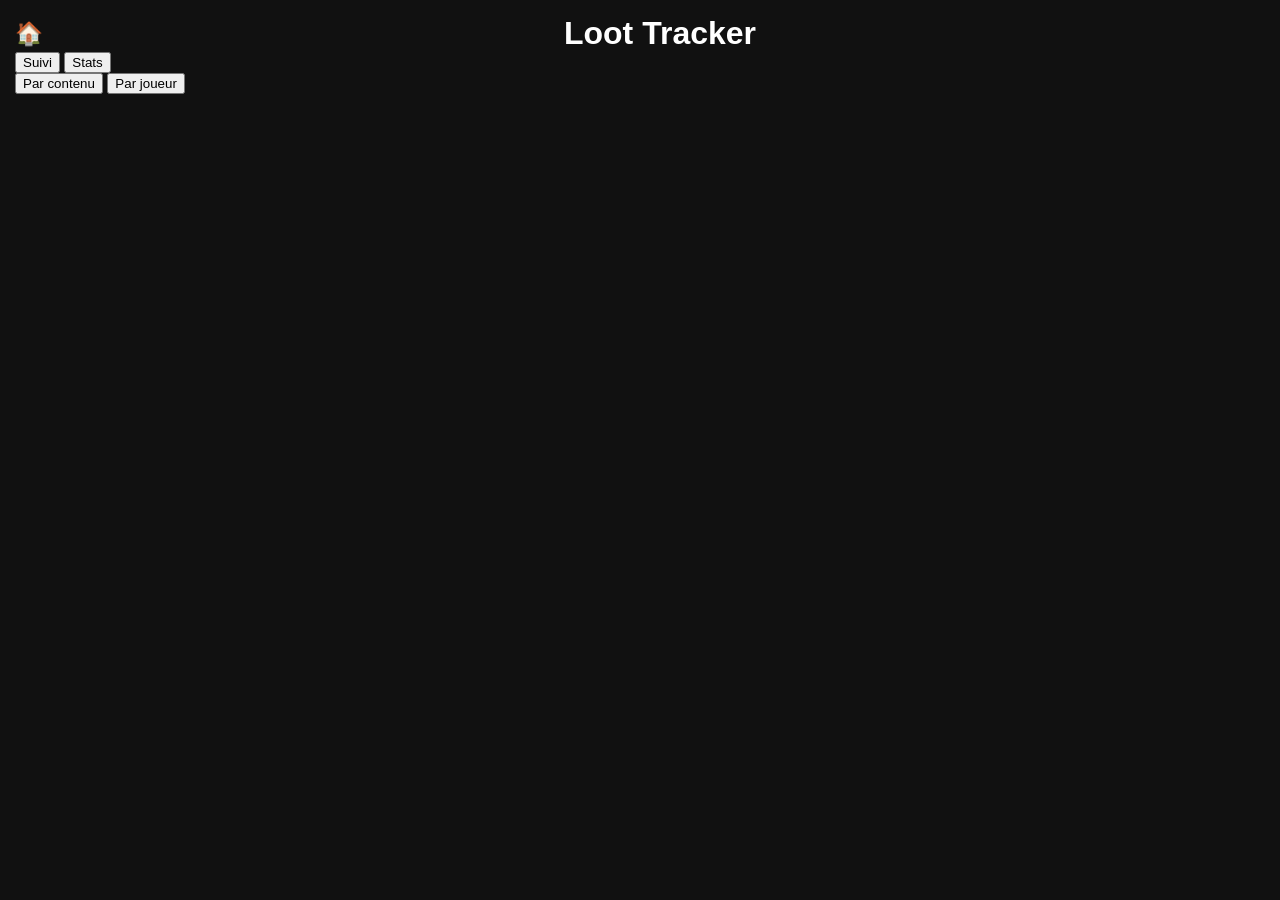
==== loot-tracker/index.html @ f9f51bd1 "Update index.html" ====
<!DOCTYPE html>
<html lang="fr">

<head>

<meta charset="UTF-8">
<meta name="viewport" content="width=device-width, initial-scale=1.0">

<title>Loot Tracker</title>

<link rel="stylesheet" href="style.css">

</head>


<body>

<div class="app">


<div class="header">

    <a class="home-button" href="../">
        🏠
    </a>

    <h1>
        Loot Tracker
    </h1>

</div>


<div id="mainMode">

    <button id="trackingPage">
        Suivi
    </button>

    <button id="statsPage">
        Stats
    </button>

</div>


<div id="trackingMode">

    <button id="contentMode">
        Par contenu
    </button>

    <button id="playerMode">
        Par joueur
    </button>

</div>

<div id="contents"></div>

<div id="loot"></div>


<script src="app.js"></script>


</body>

</html>
---- loot-tracker/style.css ----
body {

    margin:0;

    background:#111;

    color:white;

    font-family:sans-serif;

}



.app {

    padding:15px;

}



.header {

    width:100%;

    display:grid;

    grid-template-columns:40px 1fr;

    align-items:center;

}

.stats-table {

    width:100%;

    border-collapse: collapse;

}


.stats-container {

    width:100%;

    overflow-x:auto;

}


.stats-table {

    border-collapse:collapse;

    width:100%;

    min-width:900px;

    table-layout:fixed;

}


.stats-table th,
.stats-table td {

    border:1px solid #555;

    padding:8px;

    text-align:center;

}


/* colonne contenu */

.stats-table th:first-child,
.stats-table td:first-child {

    width:250px;

    text-align:left;

}


/* toutes les colonnes joueurs */

.stats-table th:not(:first-child),
.stats-table td:not(:first-child) {

    width:120px;

}

.header h1 {

    text-align:center;

    margin:0;

}



.home-button {

    color:white;

    text-decoration:none;

    font-size:1.4rem;

}

select {

    width:100%;

    padding:10px;

    margin:10px 0;

    font-size:1rem;

}

.character,
.item {

    background:#222;

    border-radius:10px;

    padding:12px;

    margin:10px 0;

}



select {

    width:100%;

    padding:10px;

    font-size:1rem;

}

#mode {

    display:flex;

    gap:10px;

    margin:15px 0;

}


#mode button {

    flex:1;

    padding:10px;

}
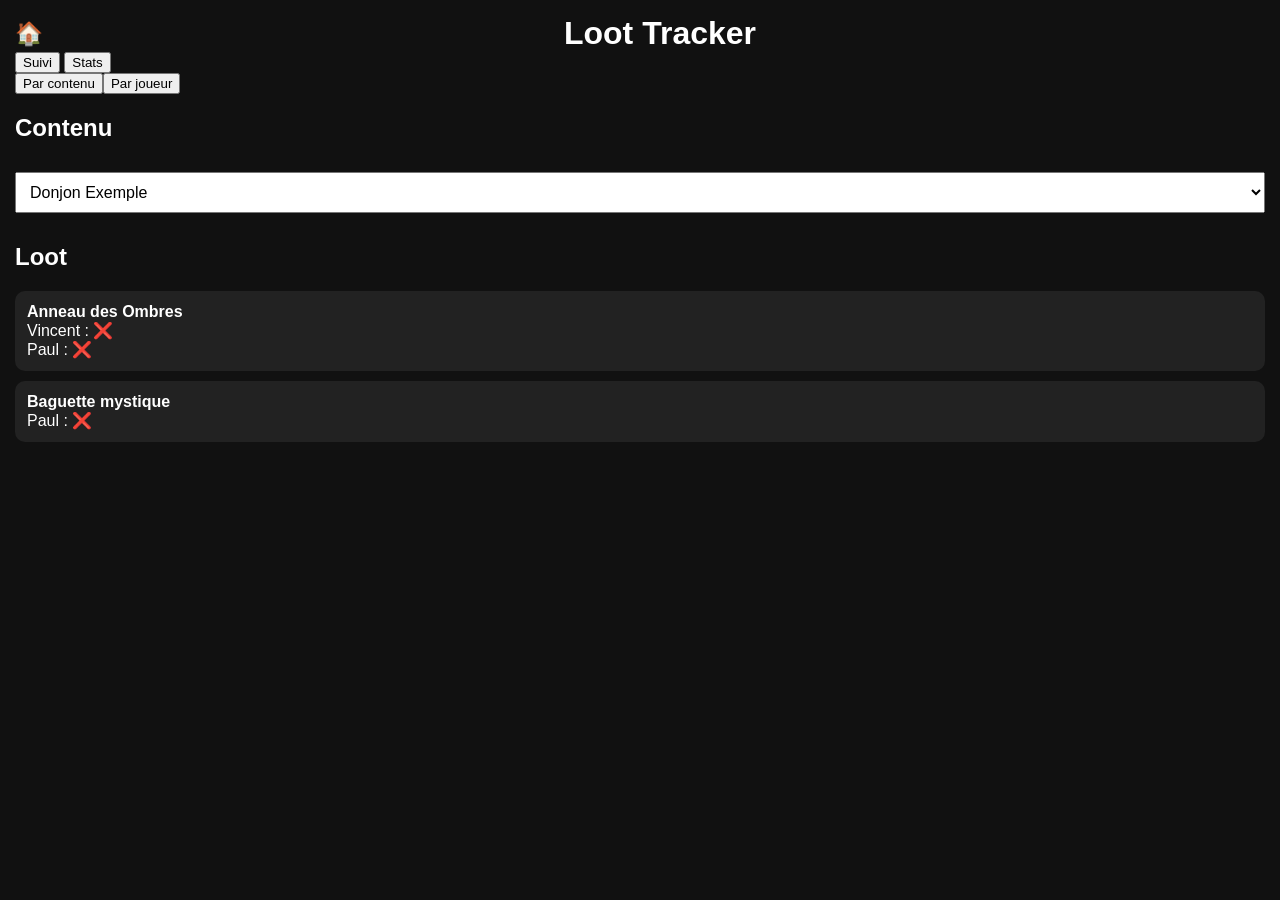
==== commit 99f8bc2c: "Update index.html" ====
--- a/loot-tracker/index.html
+++ b/loot-tracker/index.html
@@ -44,6 +44,9 @@
 </div>
 
 
+<div id="characters"></div>
+
+
 <div id="trackingMode">
 
     <button id="contentMode">
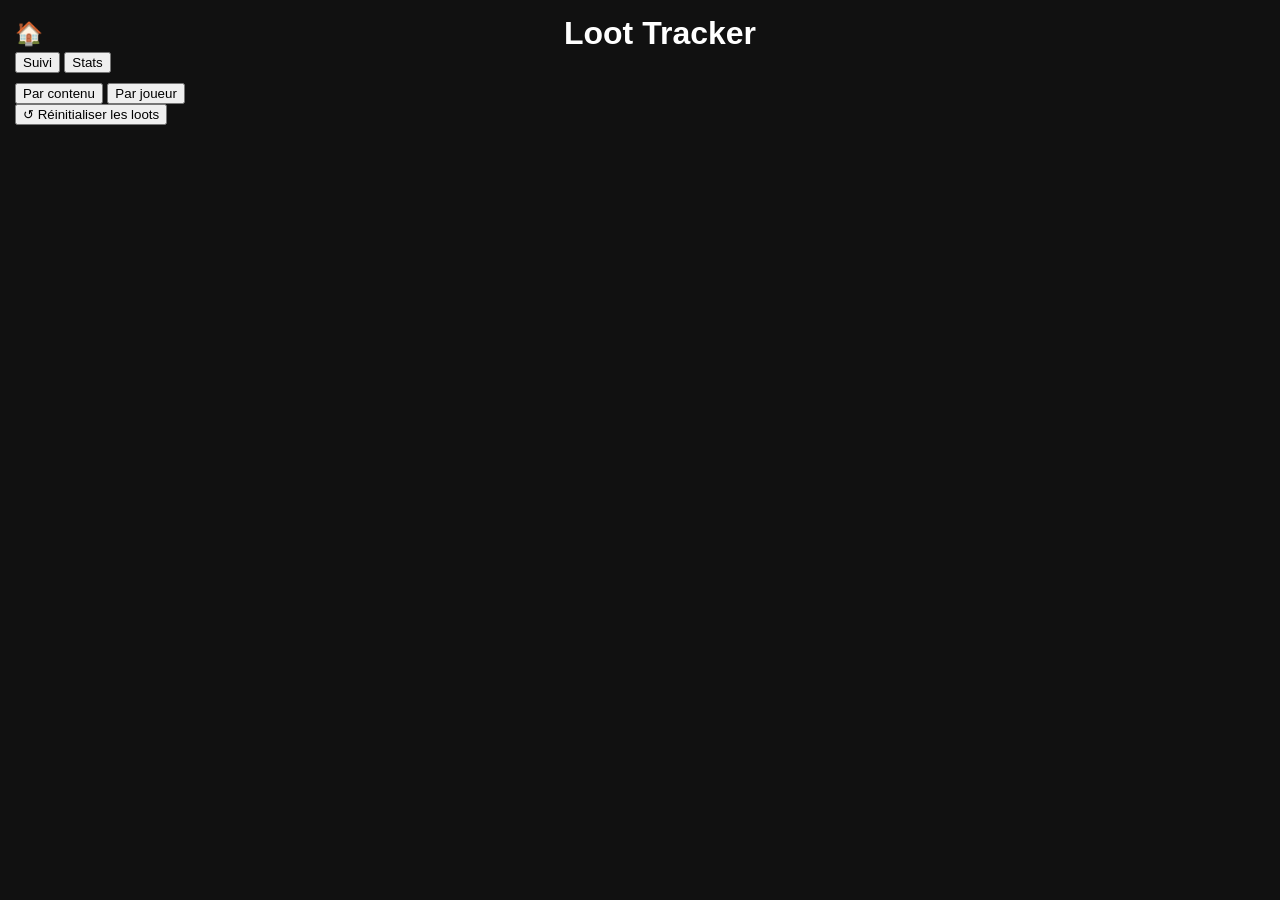
==== commit f1875f7c: "Update index.html" ====
--- a/loot-tracker/index.html
+++ b/loot-tracker/index.html
@@ -66,7 +66,9 @@
 
 <script src="app.js"></script>
 
-
+<button id="resetLoot">
+    ↺ Réinitialiser les loots
+</button>
 </body>
 
 </html>
--- a/loot-tracker/style.css
+++ b/loot-tracker/style.css
@@ -92,7 +92,13 @@
 .stats-table th:not(:first-child),
 .stats-table td:not(:first-child) {
 
-    width:120px;
+    width:60px;
+
+    max-width:60px;
+
+    overflow:hidden;
+
+    text-overflow:ellipsis;
 
 }
 
@@ -104,7 +110,20 @@
 
 }
 
+#characters {
 
+    margin:10px 0;
+
+}
+
+
+.character {
+
+    display:inline-block;
+
+    margin-right:15px;
+
+}
 
 .home-button {
 
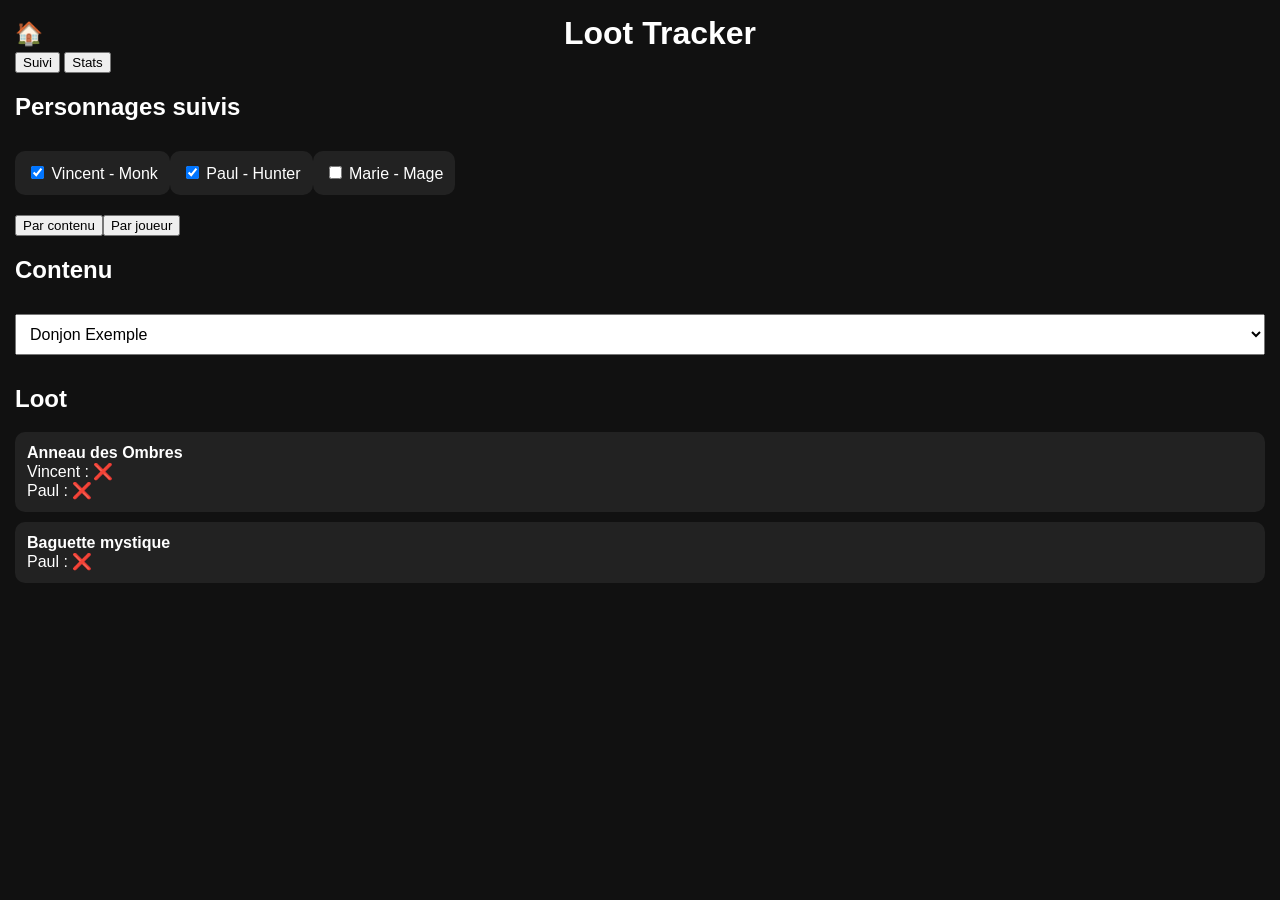
==== commit 490cd63b: "Update index.html" ====
--- a/loot-tracker/index.html
+++ b/loot-tracker/index.html
@@ -66,9 +66,6 @@
 
 <script src="app.js"></script>
 
-<button id="resetLoot">
-    ↺ Réinitialiser les loots
-</button>
 </body>
 
 </html>
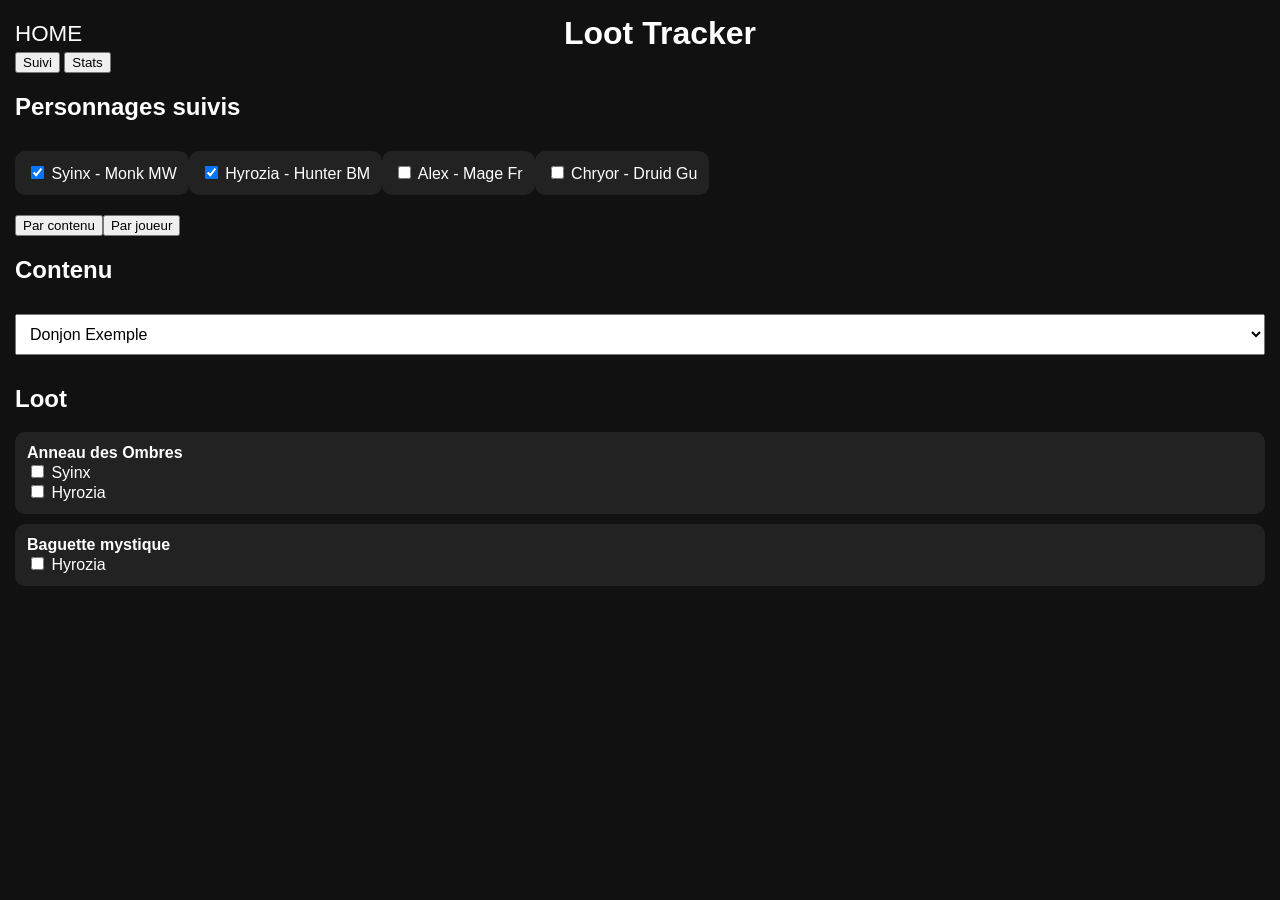
==== commit 31f6eec9: "Update index.html" ====
--- a/loot-tracker/index.html
+++ b/loot-tracker/index.html
@@ -20,8 +20,8 @@
 
 <div class="header">
 
-    <a class="home-button" href="../">
-        🏠
+    <a class="home-button" href="/raid-marker-helper/">
+        HOME
     </a>
 
     <h1>
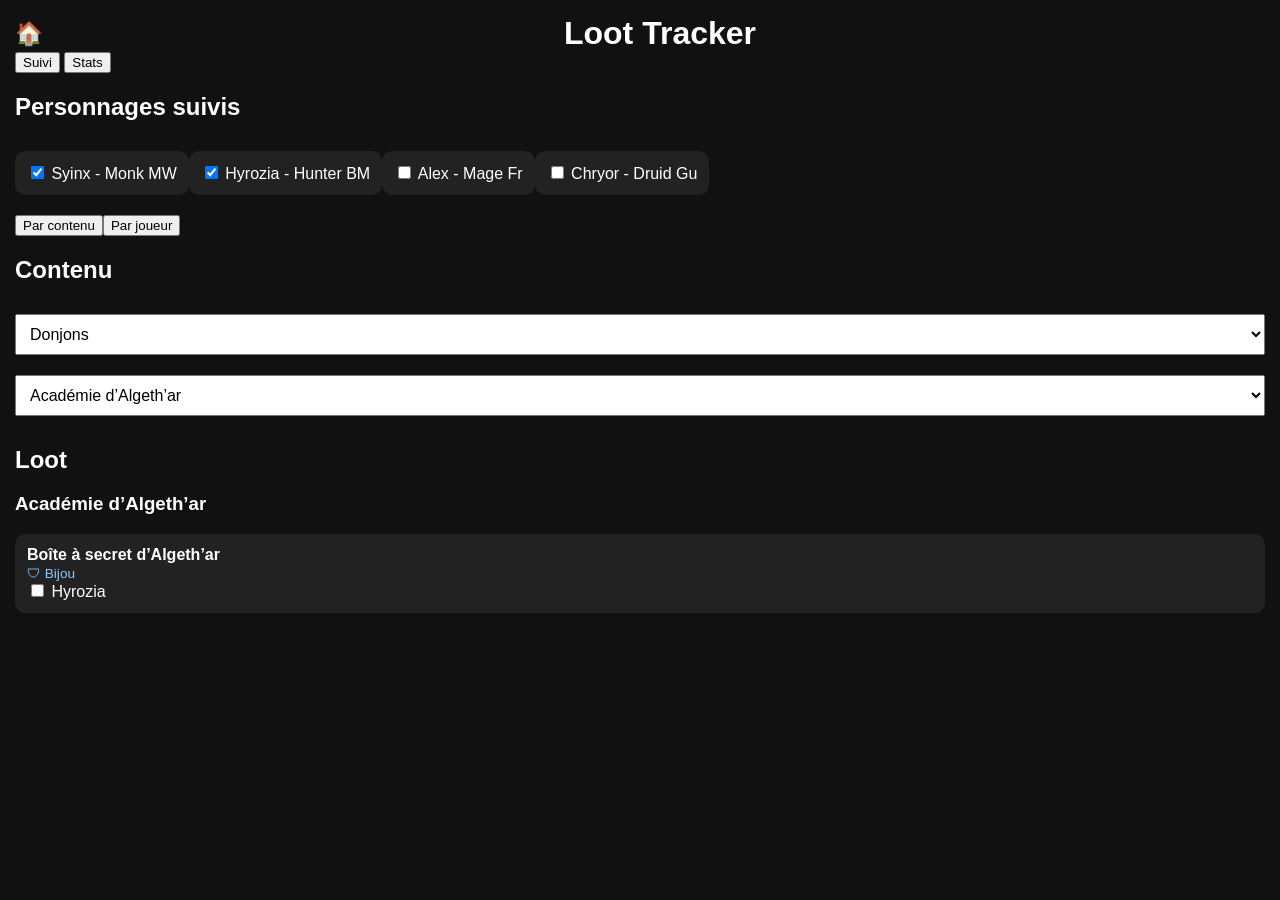
==== commit 8daec2ba: "Update index.html" ====
--- a/loot-tracker/index.html
+++ b/loot-tracker/index.html
@@ -21,7 +21,7 @@
 <div class="header">
 
     <a class="home-button" href="/raid-marker-helper/">
-        HOME
+        🏠
     </a>
 
     <h1>
@@ -65,7 +65,16 @@
 
 
 <script src="app.js"></script>
-
+    
+<script>
+    navigator.serviceWorker.register(
+        "service-worker.js",
+        {
+            scope: "./"
+        }
+    );
+</script>
+    
 </body>
 
 </html>
--- a/loot-tracker/style.css
+++ b/loot-tracker/style.css
@@ -124,7 +124,22 @@
     margin-right:15px;
 
 }
-
+.slot {
+
+    font-size: 0.85rem;
+    color: #8ecaff;
+    margin-top: 2px;
+
+}
+
+.note {
+
+    font-size: 0.8rem;
+    color: #f0d66d;
+    font-style: italic;
+    margin: 4px 0;
+
+}
 .home-button {
 
     color:white;
@@ -132,6 +147,67 @@
     text-decoration:none;
 
     font-size:1.4rem;
+
+}
+
+.stats-container {
+    overflow-x: auto;
+}
+
+
+.stats-table {
+    width: 100%;
+    border-collapse: collapse;
+}
+
+
+.stats-table th,
+.stats-table td {
+    padding: 6px 10px;
+    text-align: center;
+}
+
+
+.stats-table th:first-child,
+.stats-table td:first-child {
+    text-align: left;
+}
+
+
+.stats-table .section td {
+
+    font-weight: bold;
+    background: rgba(128,128,128,0.15);
+
+    padding-top: 12px;
+    padding-bottom: 12px;
+
+}
+
+
+.stats-table .raid-title td {
+
+    font-weight: bold;
+
+    background: rgba(128,128,128,0.08);
+
+    padding-left: 20px;
+
+}
+
+
+.stats-table .boss td:first-child {
+
+    padding-left: 35px;
+
+}
+
+
+.stats-table .total td {
+
+    font-weight: bold;
+
+    border-top: 2px solid #888;
 
 }
 
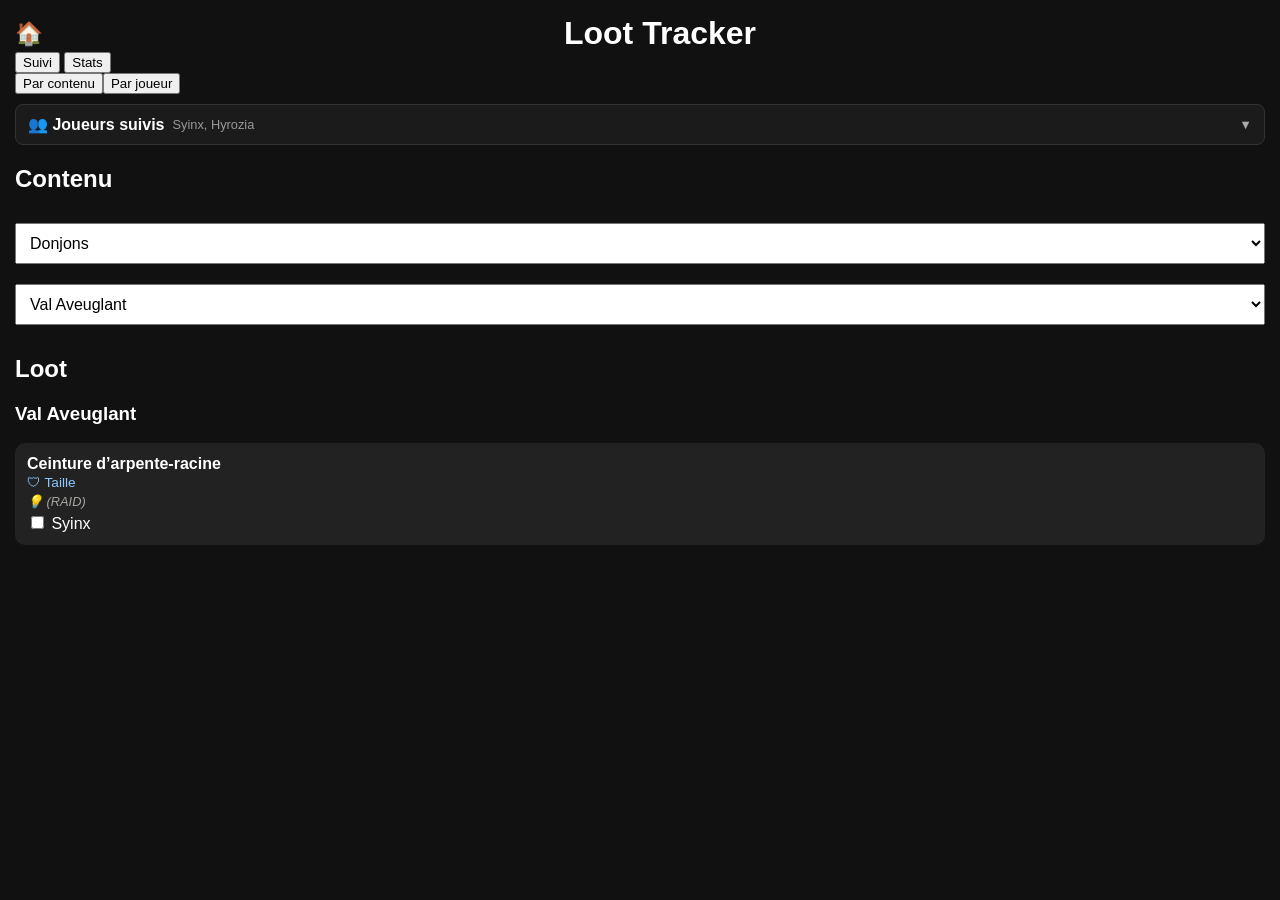
==== commit d9abebd5: "Update index.html" ====
--- a/loot-tracker/index.html
+++ b/loot-tracker/index.html
@@ -43,10 +43,6 @@
 
 </div>
 
-
-<div id="characters"></div>
-
-
 <div id="trackingMode">
 
     <button id="contentMode">
@@ -59,6 +55,8 @@
 
 </div>
 
+<div id="characters"></div>
+    
 <div id="contents"></div>
 
 <div id="loot"></div>
--- a/loot-tracker/style.css
+++ b/loot-tracker/style.css
@@ -110,20 +110,99 @@
 
 }
 
-#characters {
-
-    margin:10px 0;
+.characters-selector {
+
+    margin: 10px 0;
+
+    background: #1b1b1b;
+
+    border: 1px solid #333;
+
+    border-radius: 8px;
+
+    overflow: hidden;
+
+}
+
+
+.characters-selector-header {
+
+    display: flex;
+
+    align-items: center;
+
+    gap: 8px;
+
+    padding: 10px 12px;
+
+    cursor: pointer;
+
+    user-select: none;
+
+}
+
+
+.characters-selector-header:hover {
+
+    background: #242424;
+
+}
+
+
+.characters-selected {
+
+    flex: 1;
+
+    color: #999;
+
+    font-size: 0.8rem;
+
+    overflow: hidden;
+
+    text-overflow: ellipsis;
+
+    white-space: nowrap;
+
+}
+
+
+.characters-selector-arrow {
+
+    margin-left: auto;
+
+    font-size: 0.8rem;
+
+    color: #aaa;
+
+}
+
+
+.characters-selector-content {
+
+    padding: 10px 12px;
+
+    border-top: 1px solid #333;
+
+}
+
+
+.characters-selector-content.hidden {
+
+    display: none;
 
 }
 
 
 .character {
 
-    display:inline-block;
-
-    margin-right:15px;
-
-}
+    display: inline-block;
+
+    margin-right: 15px;
+
+    margin-bottom: 8px;
+
+}
+
 .slot {
 
     font-size: 0.85rem;
@@ -135,7 +214,7 @@
 .note {
 
     font-size: 0.8rem;
-    color: #f0d66d;
+    color: #a8a7a2;
     font-style: italic;
     margin: 4px 0;
 
@@ -237,6 +316,27 @@
 }
 
 
+.upgrade-class {
+    font-size: 0.85em;
+    font-weight: bold;
+    margin-right: 4px;
+}
+
+.upgrade-enchant {
+    color: #b46cff;
+}
+
+.upgrade-renfort {
+    color: #b87235;
+}
+
+.upgrade-gem {
+    color: #4fd17b;
+}
+
+.upgrade-catalyst {
+    color: #f0d66d;
+}
 
 select {
 
@@ -257,7 +357,79 @@
     margin:15px 0;
 
 }
-
+.item-details {
+
+    margin-left: 24px;
+    margin-top: 5px;
+    padding: 6px 10px;
+
+    background: rgba(255,255,255,0.025);
+
+    border-left: 2px solid rgba(255,255,255,0.08);
+
+    border-radius: 0 6px 6px 0;
+
+}
+
+
+.item-details .slot {
+
+    margin-top: 0;
+
+}
+
+
+.item-details .note {
+
+    margin: 3px 0 6px 0;
+
+}
+
+
+.upgrades {
+
+    margin: 5px 0 7px 0;
+
+}
+
+
+.upgrade {
+
+    font-size: 0.78rem;
+
+    line-height: 1.35;
+
+    margin: 2px 0;
+
+}
+
+
+.item-source {
+
+    display:block;
+
+    margin-top: 5px;
+
+    color:#888;
+
+    font-size:0.72rem;
+
+}
+
+.item > label {
+
+    display:block;
+
+    font-size:1rem;
+
+}
+
+
+.item > label strong {
+
+    font-weight:600;
+
+}
 
 #mode button {
 
@@ -266,3 +438,90 @@
     padding:10px;
 
 }
+.upgrade-legend {
+
+    margin: 10px 0 15px 0;
+
+    background: #1b1b1b;
+
+    border: 1px solid #333;
+
+    border-radius: 8px;
+
+    overflow: hidden;
+
+}
+
+
+.upgrade-legend-header {
+
+    display:flex;
+
+    justify-content:space-between;
+
+    align-items:center;
+
+    padding:9px 12px;
+
+    cursor:pointer;
+
+    user-select:none;
+
+}
+
+
+.upgrade-legend-header:hover {
+
+    background:#242424;
+
+}
+
+
+.upgrade-legend-content {
+
+    display:flex;
+
+    flex-wrap:wrap;
+
+    gap:8px;
+
+    padding:0 12px 10px 12px;
+
+}
+
+
+.upgrade-legend-content.hidden {
+
+    display:none;
+
+}
+
+
+.legend-item {
+
+    font-size:0.78rem;
+
+    font-weight:bold;
+
+}
+
+
+/* Couleurs de la légende */
+
+.legend-item.upgrade-catalyst {
+    color:#f0d66d;
+}
+
+
+.legend-item.upgrade-enchant {
+    color:#b46cff;
+}
+
+
+.legend-item.upgrade-gem {
+    color:#4fd17b;
+}
+
+.upgrades.hidden {
+    display: none;
+}
